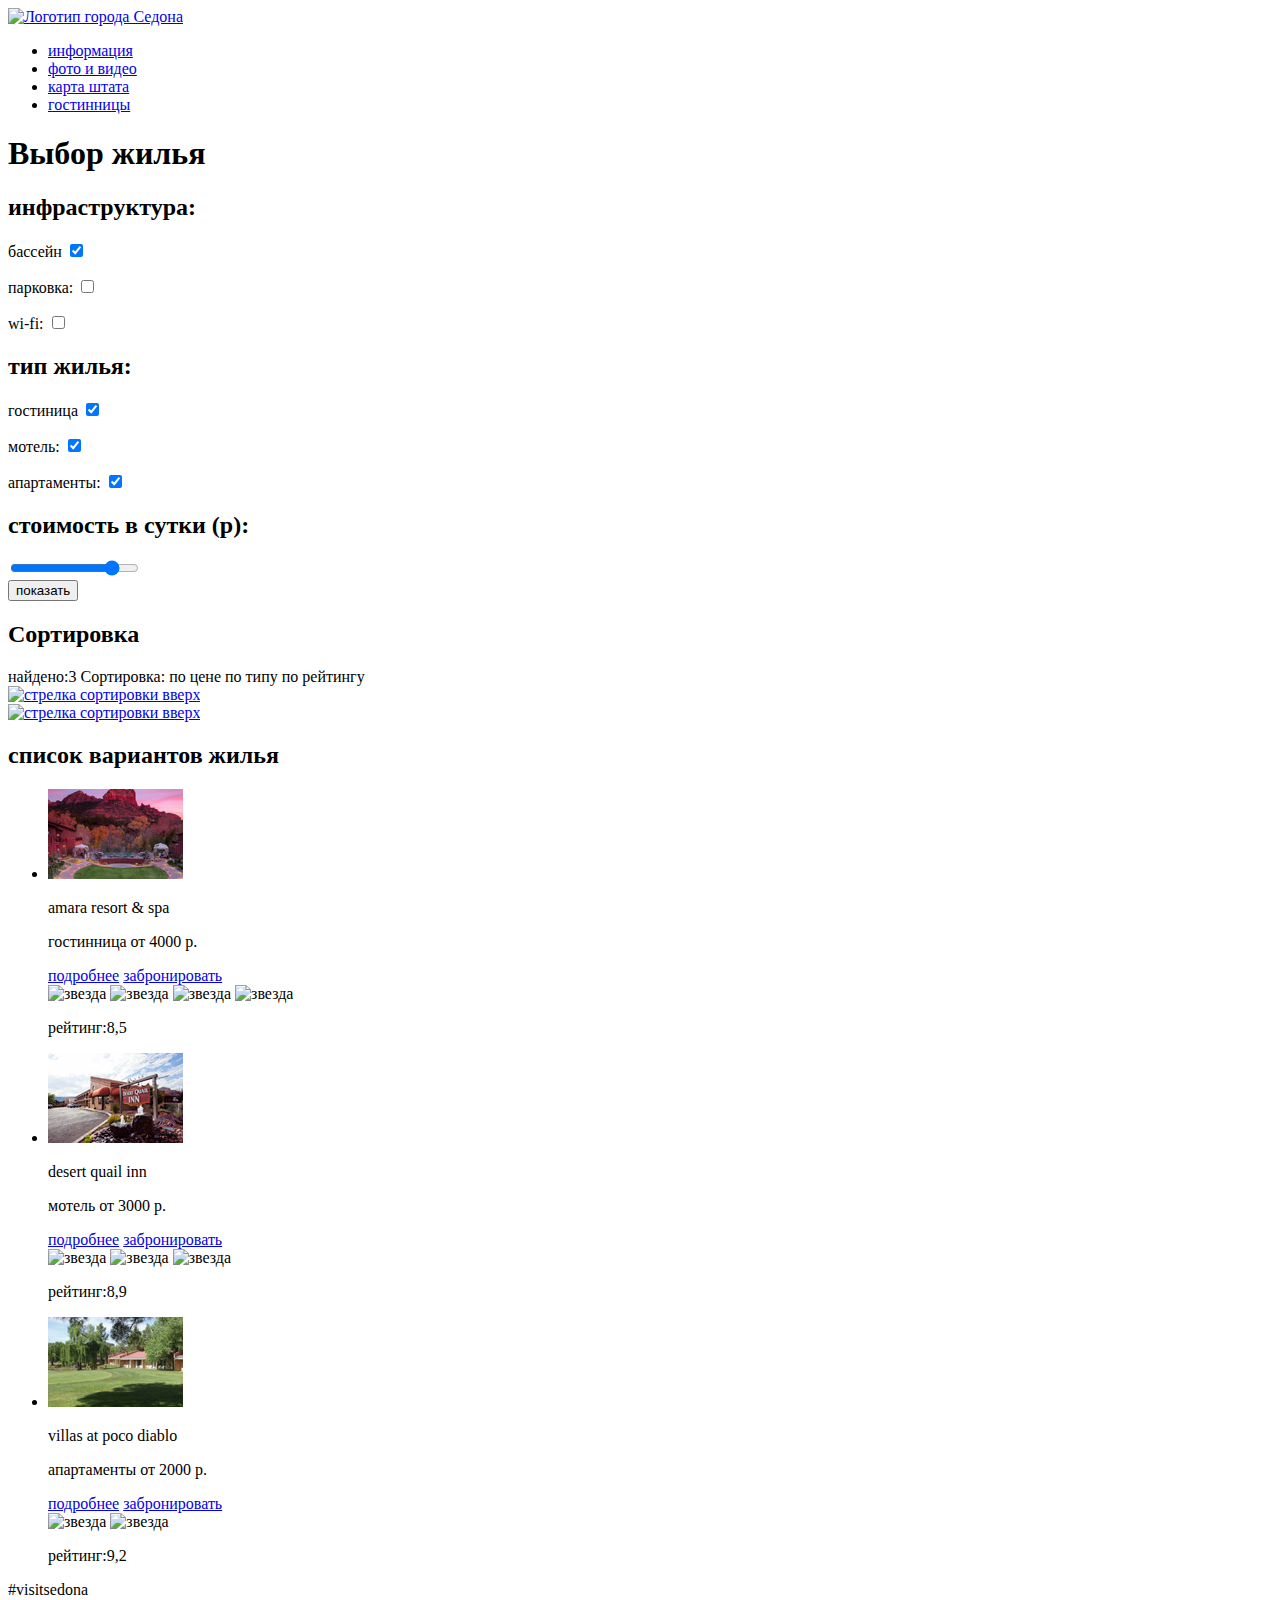
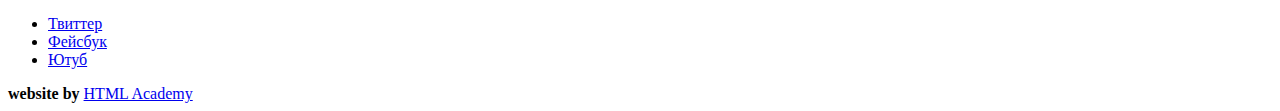
==== catalog.html @ 20f7f8da "Добавляет класс visyally-hidden к чекбоксам второй страницы чтобы их правильно стилизовать потом чер" ====
<!DOCTYPE html>
<html lang="ru">

<head>
	<meta charset="utf-8">
	<title>HTML Academy: Седона</title>
</head>

<body>

	<header class="main-header">
		<nav class="main-navigation">
			<a class="main-header-logo" href="#">
				<img src="#" alt="Логотип города Седона">
			</a>
			<ul class="site-navigation">
				<li class="site-navigation-item"><a href="info.html">информация</a></li>
				<li class="site-navigation-item"><a href="foto.html">фото и видео</a></li>
				<li class="site-navigation-item"><a href="map.html">карта штата</a></li>
				<li class="site-navigation-item"><a href="hotels.html">гостинницы</a></li>
			</ul>
		</nav>
	</header>

	<main class="container">
		<h1 class="visually-hidden">Выбор жилья</h1>
		<section class="filters">
			<form action="https://echo.htmlacademy.ru" method="post">
		<div class="half-width">
		<h2>инфраструктура:</h2>
        <p>
        <label>бассейн
            <input type="checkbox" name="pool" class="visually-hidden" checked>
        </label>
        </p>
        <p>
        <label>парковка:
            <input type="checkbox" name="parking" class="visually-hidden">
        </label>
        </p>
        <p>
        <label>wi-fi:
            <input type="checkbox" name="wi-fi" class="visually-hidden">
        </label>
        </p>
        <h2>тип жилья:</h2>
        <p>
        <label>гостиница
            <input type="checkbox" name="hotel" class="visually-hidden" checked>
        </label>
        </p>
        <p>
        <label>мотель:
            <input type="checkbox" name="motel" class="visually-hidden" checked>
        </label>
        </p>
        <p>
        <label>апартаменты:
            <input type="checkbox" name="apartments" class="visually-hidden" checked>
        </label>
        </p>
        </div>
      
        <h2>стоимость в сутки (р):</h2>
        <input type="range" name="prisescan" min="0" max="3000" step="1" value="2500">      
        <div class="buttons">
            <input type="submit" value="показать">
        </div>
        </form>
		</section>

		<section class="sort">
			<h2 class="visually-hidden">Сортировка</h2>
			<span class="sort-find">найдено:3</span>
			<span class="sort-selection">Сортировка:</span>
			<span class="sort-price">по цене</span>
			<span class="sort-tipe">по типу</span>
			<span class="sort-tipe">по рейтингу</span>
			<div class="sort-up">
				<a class="sort-up" href="#">
				<img src="iconupdir.svg" width="11" height="10" alt="стрелка сортировки вверх">
				</a>
			</div>
			<div class="sort-down">
				<a class="sort-down" href="#">
				<img src="icondowndir.svg" width="11" height="10" alt="стрелка сортировки вверх">
				</a>
			</div>
		</section>
		
		<section class="catalog">
			<h2 class="visually-hidden">список вариантов жилья</h2>
			<ul class="catalog-list">
				<li class="catalog-item">
					<div class="catalog-image">
						<img src="img/Amararesort.jpg" width="135" height="90" alt="amara resort and spa">
					</div>
					<div class="catalog-description">
						<p>amara resort & spa</p>
						<p>гостинница от 4000 р.</p>
					</div>
					<div class="catalog-info">
						<a class="button" href="#">подробнее</a>
						<a class="button" href="#">забронировать</a>
					</div>
					<div class="catalof-rating">
						<img src="star.svg" width="18" height="17" alt="звезда">
						<img src="star.svg" width="18" height="17" alt="звезда">
						<img src="star.svg" width="18" height="17" alt="звезда">
						<img src="star.svg" width="18" height="17" alt="звезда">	
					</div>
					<p>рейтинг:8,5</p>
				</li>
			</ul>
			<ul class="catalog-list">
				<li class="catalog-item">
					<div class="catalog-image">
						<img src="img/Desertquail.jpg" width="135" height="90" alt="desert quail inn">
					</div>
					<div class="catalog-description">
						<p>desert quail inn</p>
						<p>мотель от 3000 р.</p>
					</div>
					<div class="catalog-info">
						<a class="button" href="#">подробнее</a>
						<a class="button" href="#">забронировать</a>
					</div>
					<div class="catalof-rating">
						<img src="star.svg" width="18" height="17" alt="звезда">
						<img src="star.svg" width="18" height="17" alt="звезда">
						<img src="star.svg" width="18" height="17" alt="звезда">	
					</div>
					<p>рейтинг:8,9</p>
				</li>
			</ul>
			<ul class="catalog-list">
				<li class="catalog-item">
					<div class="catalog-image">
						<img src="img/Villasatpoco.jpg" width="135" height="90" alt="villas at poco diablo">
					</div>
					<div class="catalog-description">
						<p>villas at poco diablo</p>
						<p>апартаменты от 2000 р.</p>
					</div>
					<div class="catalog-info">
						<a class="button" href="#">подробнее</a>
						<a class="button" href="#">забронировать</a>
					</div>
					<div class="catalof-rating">
						<img src="star.svg" width="18" height="17" alt="звезда">
						<img src="star.svg" width="18" height="17" alt="звезда">
					</div>
					<p>рейтинг:9,2</p>
				</li>
			</ul>
		</section>
	</main>
	
	<footer class="main-footer">
		<div class="footer-hashtag">#visitsedona</div>
		<div class=footer-social>
			<ul>
				<li><a href="#">Твиттер</a></li>
				<li><a href="#">Фейсбук</a></li>
				<li><a href="#">Ютуб</a></li>
			</ul>
		</div>
		<div class="footer-copyright">
			<b>website by</b> <a class="button" href="https://htmlacademy.ru"> HTML Academy</a>
		</div>
	</footer>
</body>

</html>
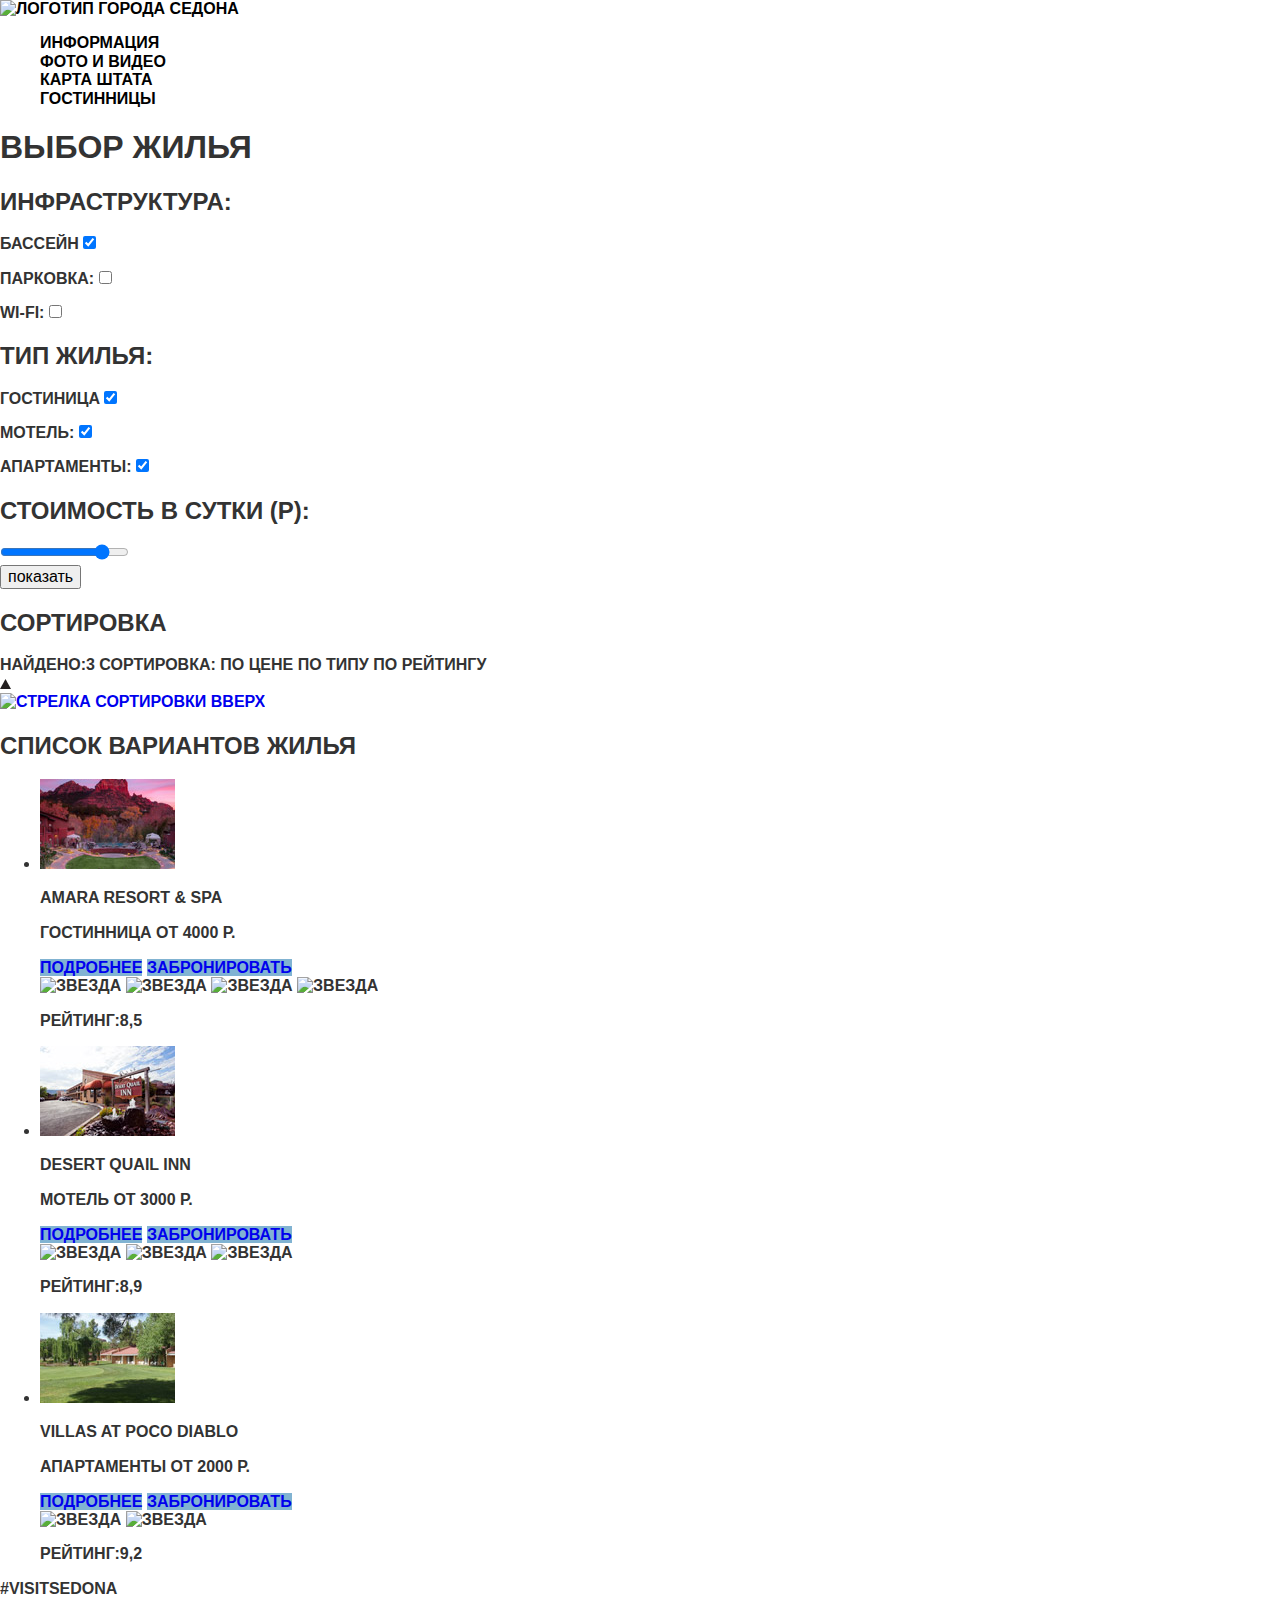
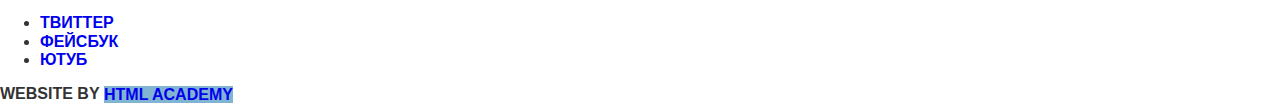
==== commit 422254af: "Добавляет логотип на главную страницу, добавляет ссылки на html в каталоге" ====
--- a/catalog.html
+++ b/catalog.html
@@ -4,6 +4,8 @@
 <head>
 	<meta charset="utf-8">
 	<title>HTML Academy: Седона</title>
+	<link rel="stylesheet" type="text/css" href="css/normalize.css">
+    <link rel="stylesheet" type="text/css" href="css/sedona.css">
 </head>
 
 <body>
@@ -78,12 +80,12 @@
 			<span class="sort-tipe">по рейтингу</span>
 			<div class="sort-up">
 				<a class="sort-up" href="#">
-				<img src="iconupdir.svg" width="11" height="10" alt="стрелка сортировки вверх">
+				<img src="img/icon-up-dir.svg" width="11" height="10" alt="стрелка сортировки вверх">
 				</a>
 			</div>
 			<div class="sort-down">
 				<a class="sort-down" href="#">
-				<img src="icondowndir.svg" width="11" height="10" alt="стрелка сортировки вверх">
+				<img src="img/icondowndir.svg" width="11" height="10" alt="стрелка сортировки вверх">
 				</a>
 			</div>
 		</section>
--- a/css/sedona.css
+++ b/css/sedona.css
@@ -0,0 +1,117 @@
+body {
+  margin: 0;
+  padding: 0;
+
+  font-family: "PT Sans", Arial, sans-serif;
+  font-size: 14 px;
+  line-height: 26 px;
+  font-weight: 700;
+  color: #333333;
+  text-transform: uppercase;
+
+  background-color: #ffffff;
+}
+
+a {
+  text-decoration: none;
+}
+
+.main-navigation {
+  color: #000000;
+}
+
+.main-navigation,
+.site-navigation {
+  list-style: none;
+}
+
+.main-navigation a,
+.site-navigation a {
+  color: #000000;
+}
+
+.main-title {
+  font-size: 21 px;
+  line-height: 26 px;
+  text-align: center;
+}
+.main-title p {
+	text-align: center;
+}
+
+.characteristic h2,
+.landmarks h2 {
+  font-size: 21 px;
+  line-height: 21 px;
+  text-align: center;
+}
+
+.characteristic p,
+.landmarks p {
+  font-size: 14 px;
+  line-height: 21 px;
+  text-align: center;
+  color: #ffffff;
+  background-color: #81b3d2;
+}
+
+.infrastructure-item h3,
+.peculiarity h3 {
+  font-size: 21 px;
+  line-height: 21 px;
+  text-align: center;
+  color: #000000;
+}
+
+.infrastructure-item p,
+.peculiarity p {
+  text-align: center;
+}
+
+.peculiarity {
+  background-color: eeeeee;
+}
+
+.booking h2 {
+  font-size: 30 px;
+  line-height: 36 px;
+  text-align: center;
+}
+
+.booking-info {
+  font-size: 14 px;
+  line-height: 24 px;
+  text-align: center;
+}
+
+.booking h3 {
+  font-size: 21 px;
+  line-height: 26 px;
+  text-align: center;
+  background-color: #766357;
+}
+
+.index-form p {
+  font-size: 14 px;
+  line-height: 26 px;
+}
+
+.button {
+	font:inherit;
+	text-align: center;
+	vertical-align: middle;
+	text-transform: uppercase;
+	
+	border: none;
+	background-color: #81b3d2;
+
+}
+
+.button:hover,
+.button:focus {
+	background-color: 669ec1;
+}
+
+.button:active {
+	background-color: 5596be;
+}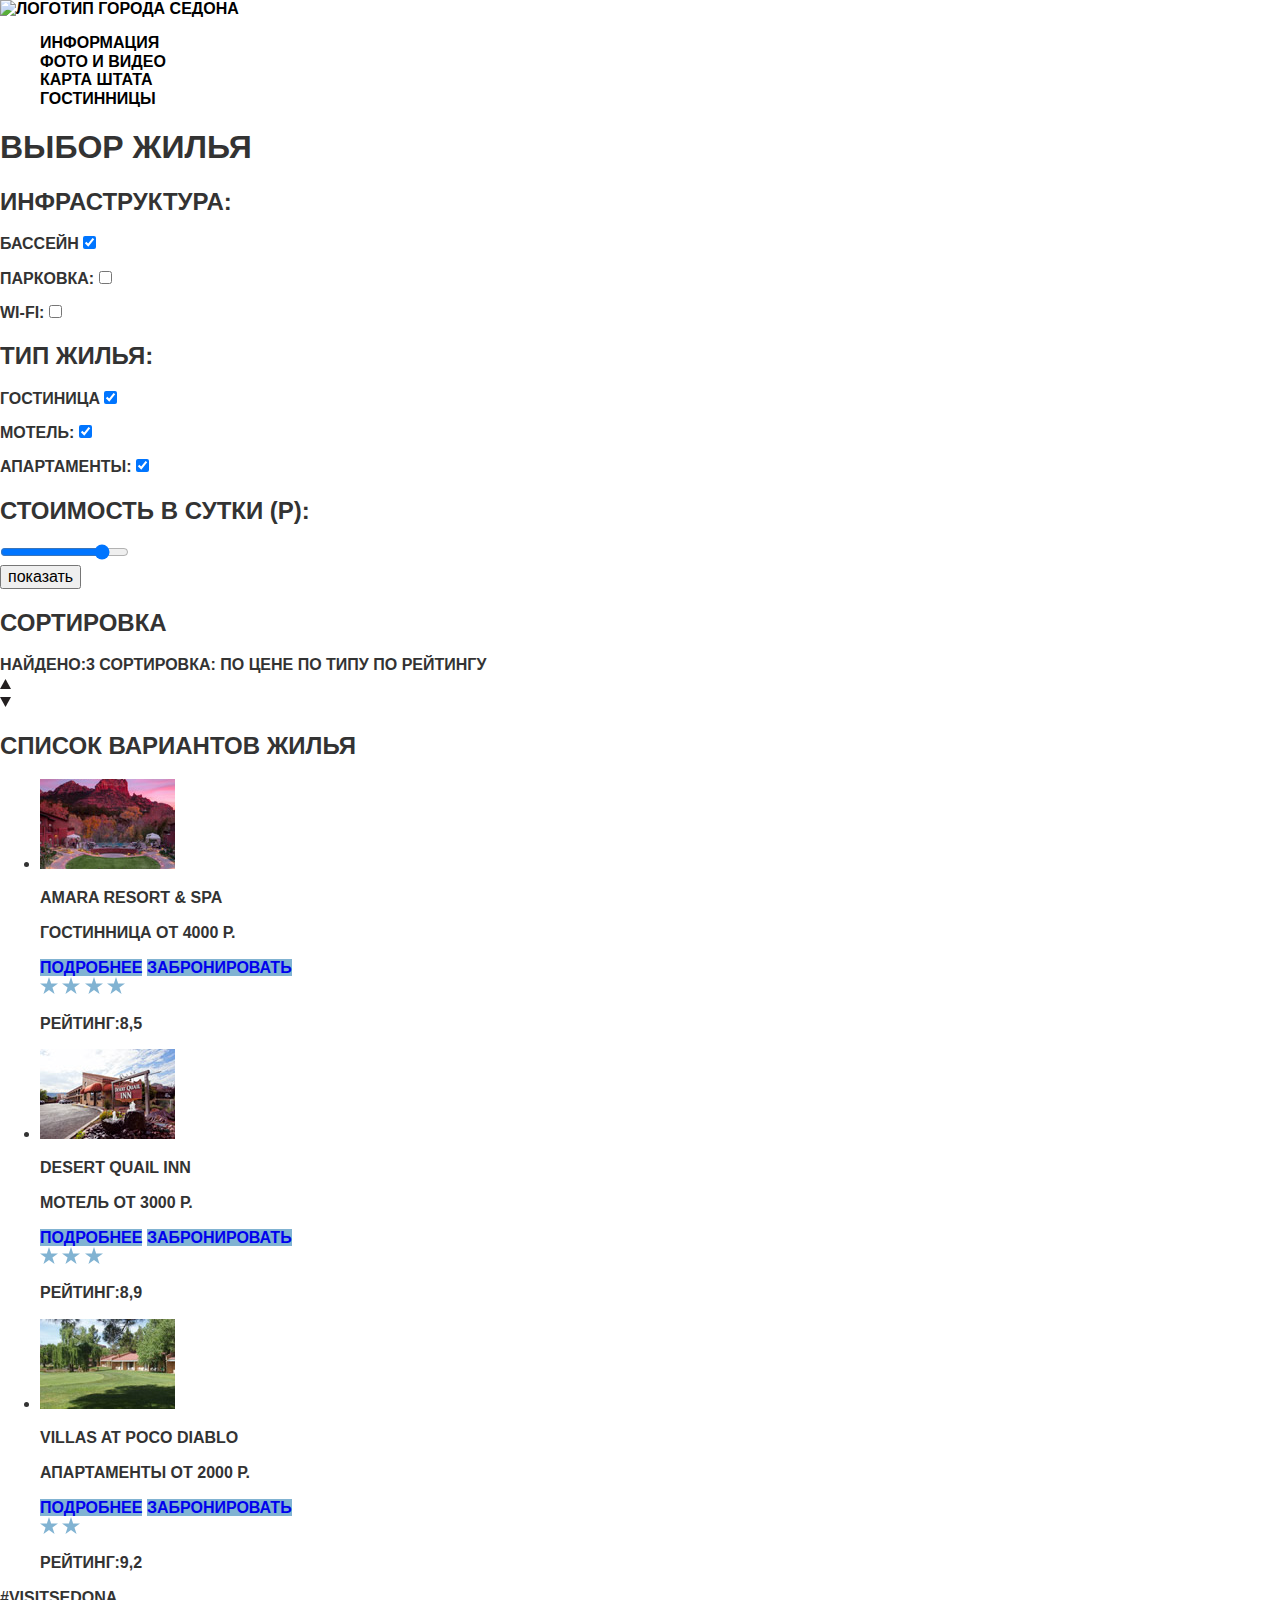
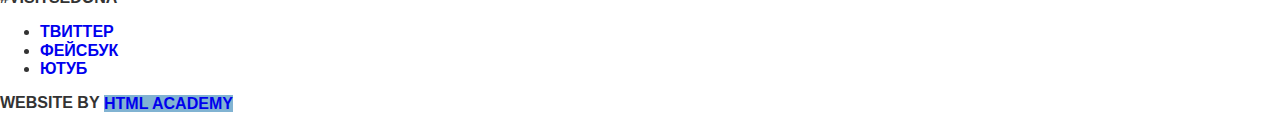
==== commit 61bafabf: "Переименовывает названия изображений" ====
--- a/catalog.html
+++ b/catalog.html
@@ -12,7 +12,7 @@
 
 	<header class="main-header">
 		<nav class="main-navigation">
-			<a class="main-header-logo" href="#">
+			<a class="main-header-logo" href="index.html">
 				<img src="#" alt="Логотип города Седона">
 			</a>
 			<ul class="site-navigation">
@@ -85,7 +85,7 @@
 			</div>
 			<div class="sort-down">
 				<a class="sort-down" href="#">
-				<img src="img/icondowndir.svg" width="11" height="10" alt="стрелка сортировки вверх">
+				<img src="img/icon-down-dir.svg" width="11" height="10" alt="стрелка сортировки вверх">
 				</a>
 			</div>
 		</section>
@@ -95,7 +95,7 @@
 			<ul class="catalog-list">
 				<li class="catalog-item">
 					<div class="catalog-image">
-						<img src="img/Amararesort.jpg" width="135" height="90" alt="amara resort and spa">
+						<img src="img/Amara-resort.jpg" width="135" height="90" alt="amara resort and spa">
 					</div>
 					<div class="catalog-description">
 						<p>amara resort & spa</p>
@@ -106,10 +106,10 @@
 						<a class="button" href="#">забронировать</a>
 					</div>
 					<div class="catalof-rating">
-						<img src="star.svg" width="18" height="17" alt="звезда">
-						<img src="star.svg" width="18" height="17" alt="звезда">
-						<img src="star.svg" width="18" height="17" alt="звезда">
-						<img src="star.svg" width="18" height="17" alt="звезда">	
+						<img src="img/star.svg" width="18" height="17" alt="звезда">
+						<img src="img/star.svg" width="18" height="17" alt="звезда">
+						<img src="img/star.svg" width="18" height="17" alt="звезда">
+						<img src="img/star.svg" width="18" height="17" alt="звезда">	
 					</div>
 					<p>рейтинг:8,5</p>
 				</li>
@@ -117,7 +117,7 @@
 			<ul class="catalog-list">
 				<li class="catalog-item">
 					<div class="catalog-image">
-						<img src="img/Desertquail.jpg" width="135" height="90" alt="desert quail inn">
+						<img src="img/Desert-quail.jpg" width="135" height="90" alt="desert quail inn">
 					</div>
 					<div class="catalog-description">
 						<p>desert quail inn</p>
@@ -128,9 +128,9 @@
 						<a class="button" href="#">забронировать</a>
 					</div>
 					<div class="catalof-rating">
-						<img src="star.svg" width="18" height="17" alt="звезда">
-						<img src="star.svg" width="18" height="17" alt="звезда">
-						<img src="star.svg" width="18" height="17" alt="звезда">	
+						<img src="img/star.svg" width="18" height="17" alt="звезда">
+						<img src="img/star.svg" width="18" height="17" alt="звезда">
+						<img src="img/star.svg" width="18" height="17" alt="звезда">	
 					</div>
 					<p>рейтинг:8,9</p>
 				</li>
@@ -138,7 +138,7 @@
 			<ul class="catalog-list">
 				<li class="catalog-item">
 					<div class="catalog-image">
-						<img src="img/Villasatpoco.jpg" width="135" height="90" alt="villas at poco diablo">
+						<img src="img/Villas-at-poco.jpg" width="135" height="90" alt="villas at poco diablo">
 					</div>
 					<div class="catalog-description">
 						<p>villas at poco diablo</p>
@@ -149,8 +149,8 @@
 						<a class="button" href="#">забронировать</a>
 					</div>
 					<div class="catalof-rating">
-						<img src="star.svg" width="18" height="17" alt="звезда">
-						<img src="star.svg" width="18" height="17" alt="звезда">
+						<img src="img/star.svg" width="18" height="17" alt="звезда">
+						<img src="img/star.svg" width="18" height="17" alt="звезда">
 					</div>
 					<p>рейтинг:9,2</p>
 				</li>
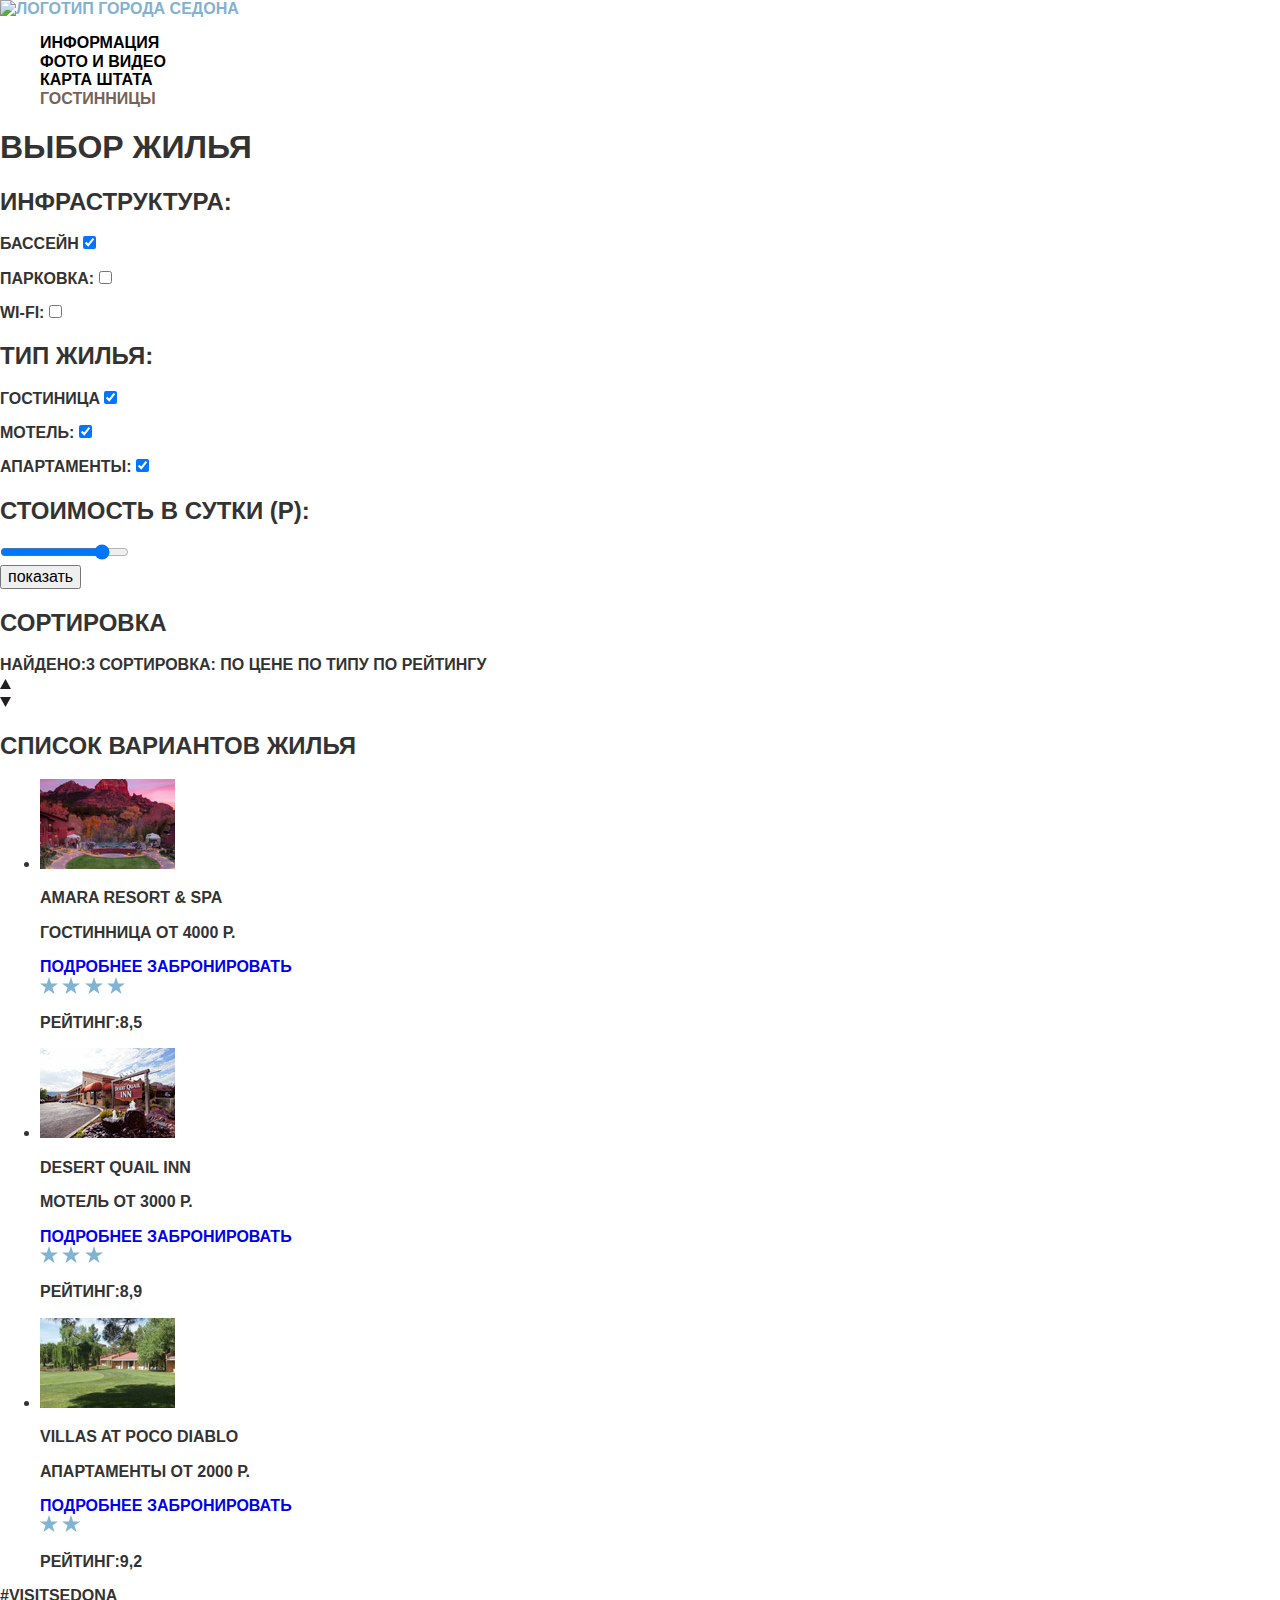
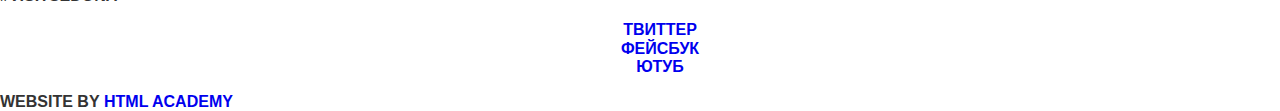
==== commit a8f1c461: "Изменяет стиль футера (будет дорабатываться), добавляет отдельный цвет шрифта для "гостиницы" в ката" ====
--- a/catalog.html
+++ b/catalog.html
@@ -19,7 +19,7 @@
 				<li class="site-navigation-item"><a href="info.html">информация</a></li>
 				<li class="site-navigation-item"><a href="foto.html">фото и видео</a></li>
 				<li class="site-navigation-item"><a href="map.html">карта штата</a></li>
-				<li class="site-navigation-item"><a href="hotels.html">гостинницы</a></li>
+				<li class="site-navigation-item"><a href="hotels.html"><span class="inner-page">гостинницы</span></a></li>
 			</ul>
 		</nav>
 	</header>
--- a/css/sedona.css
+++ b/css/sedona.css
@@ -30,6 +30,17 @@
   color: #000000;
 }
 
+.main-navigation a:hover,
+.site-navigation a:hover {
+  color: #83b1d2;
+
+}
+
+.main-navigation a:active,
+.site-navigation a:active {
+  color: #b3b3b3;
+}
+
 .main-title {
   font-size: 21 px;
   line-height: 26 px;
@@ -38,12 +49,21 @@
 .main-title p {
 	text-align: center;
 }
+.inner-page {
+  color: #766357;
+}
 
 .characteristic h2,
 .landmarks h2 {
   font-size: 21 px;
   line-height: 21 px;
   text-align: center;
+}
+
+.characteristic,
+.landmarks {
+  color: #ffffff;
+  background-color: #81b3d2;
 }
 
 .characteristic p,
@@ -84,34 +104,75 @@
   text-align: center;
 }
 
-.booking h3 {
-  font-size: 21 px;
-  line-height: 26 px;
-  text-align: center;
-  background-color: #766357;
-}
-
 .index-form p {
   font-size: 14 px;
   line-height: 26 px;
 }
 
-.button {
-	font:inherit;
+.button input {
+	font: inherit;
+
+  font-size: 21 px;
+  line-height: 26 px;
+
 	text-align: center;
 	vertical-align: middle;
 	text-transform: uppercase;
 	
 	border: none;
-	background-color: #81b3d2;
+	/*background-color: #766357;*/
+}
+
+.button-search input {
+  background-color: #81b3d2;
+}
+
+.button input:hover,
+.button input:focus {
+	background-color: #669ec1;
+}
+
+.button input:active {
+	background-color: #5596be;
+}
+
+.index-form input {
+  font: inherit;
+
+  background-color: #f2f2f2;
+  border: none;
+}
+
+.index-form input:focus {
+  background-color:#ffffff;
 
 }
 
-.button:hover,
-.button:focus {
-	background-color: 669ec1;
+.index-form input:active {
+  background-color: #ebebeb;
+
 }
 
-.button:active {
-	background-color: 5596be;
+.main-footer {
+  background-color:  background-color: rgba(225, 225, 225, 0.7);
+}
+
+.footer-social {
+  text-align: center;
+}
+
+.footer-social ul {
+  list-style: none;
+}
+
+.footer-copyright .botton {
+  color: #231f20;
+}
+
+.footer-copyright .botton:hover {
+  color:#7eb3d3; 
+}
+
+.footer-copyright .botton:active  {
+  color: #bcbabb;
 }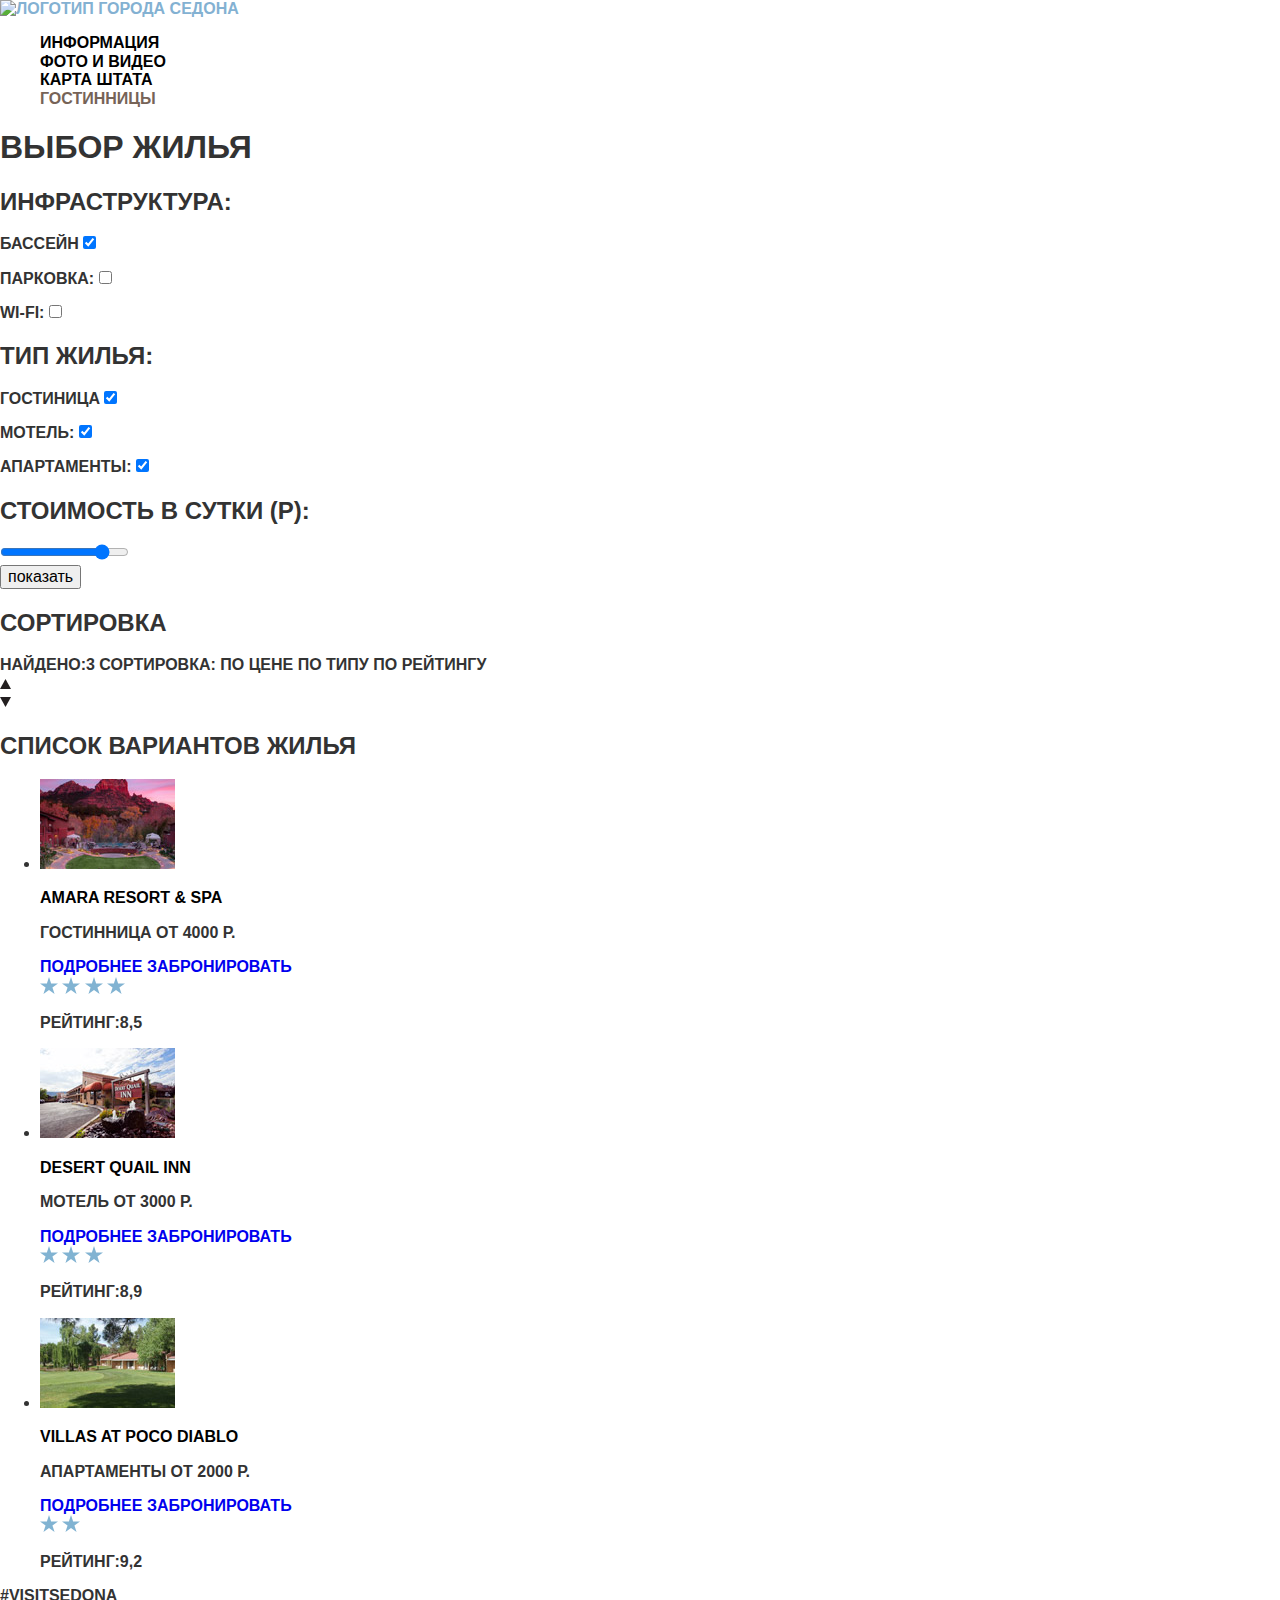
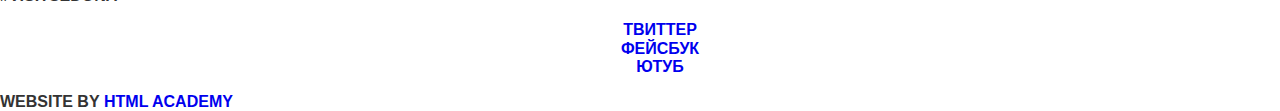
==== commit 08c80b05: "Добавляет стилизацию надписей гостиниц" ====
--- a/catalog.html
+++ b/catalog.html
@@ -98,7 +98,8 @@
 						<img src="img/Amara-resort.jpg" width="135" height="90" alt="amara resort and spa">
 					</div>
 					<div class="catalog-description">
-						<p>amara resort & spa</p>
+						<p><a href="#">amara resort & spa</a>
+						</p>
 						<p>гостинница от 4000 р.</p>
 					</div>
 					<div class="catalog-info">
@@ -120,7 +121,7 @@
 						<img src="img/Desert-quail.jpg" width="135" height="90" alt="desert quail inn">
 					</div>
 					<div class="catalog-description">
-						<p>desert quail inn</p>
+						<p><a href="#">desert quail inn</a></p>
 						<p>мотель от 3000 р.</p>
 					</div>
 					<div class="catalog-info">
@@ -141,7 +142,7 @@
 						<img src="img/Villas-at-poco.jpg" width="135" height="90" alt="villas at poco diablo">
 					</div>
 					<div class="catalog-description">
-						<p>villas at poco diablo</p>
+						<p><a href="#">villas at poco diablo</a></p>
 						<p>апартаменты от 2000 р.</p>
 					</div>
 					<div class="catalog-info">
--- a/css/sedona.css
+++ b/css/sedona.css
@@ -26,18 +26,21 @@
 }
 
 .main-navigation a,
-.site-navigation a {
+.site-navigation a,
+.catalog-description a {
   color: #000000;
 }
 
 .main-navigation a:hover,
-.site-navigation a:hover {
+.site-navigation a:hover,
+.catalog-description a:hover {
   color: #83b1d2;
 
 }
 
 .main-navigation a:active,
-.site-navigation a:active {
+.site-navigation a:active,
+.catalog-description a:active {
   color: #b3b3b3;
 }
 
@@ -120,11 +123,7 @@
 	text-transform: uppercase;
 	
 	border: none;
-	/*background-color: #766357;*/
-}
 
-.button-search input {
-  background-color: #81b3d2;
 }
 
 .button input:hover,
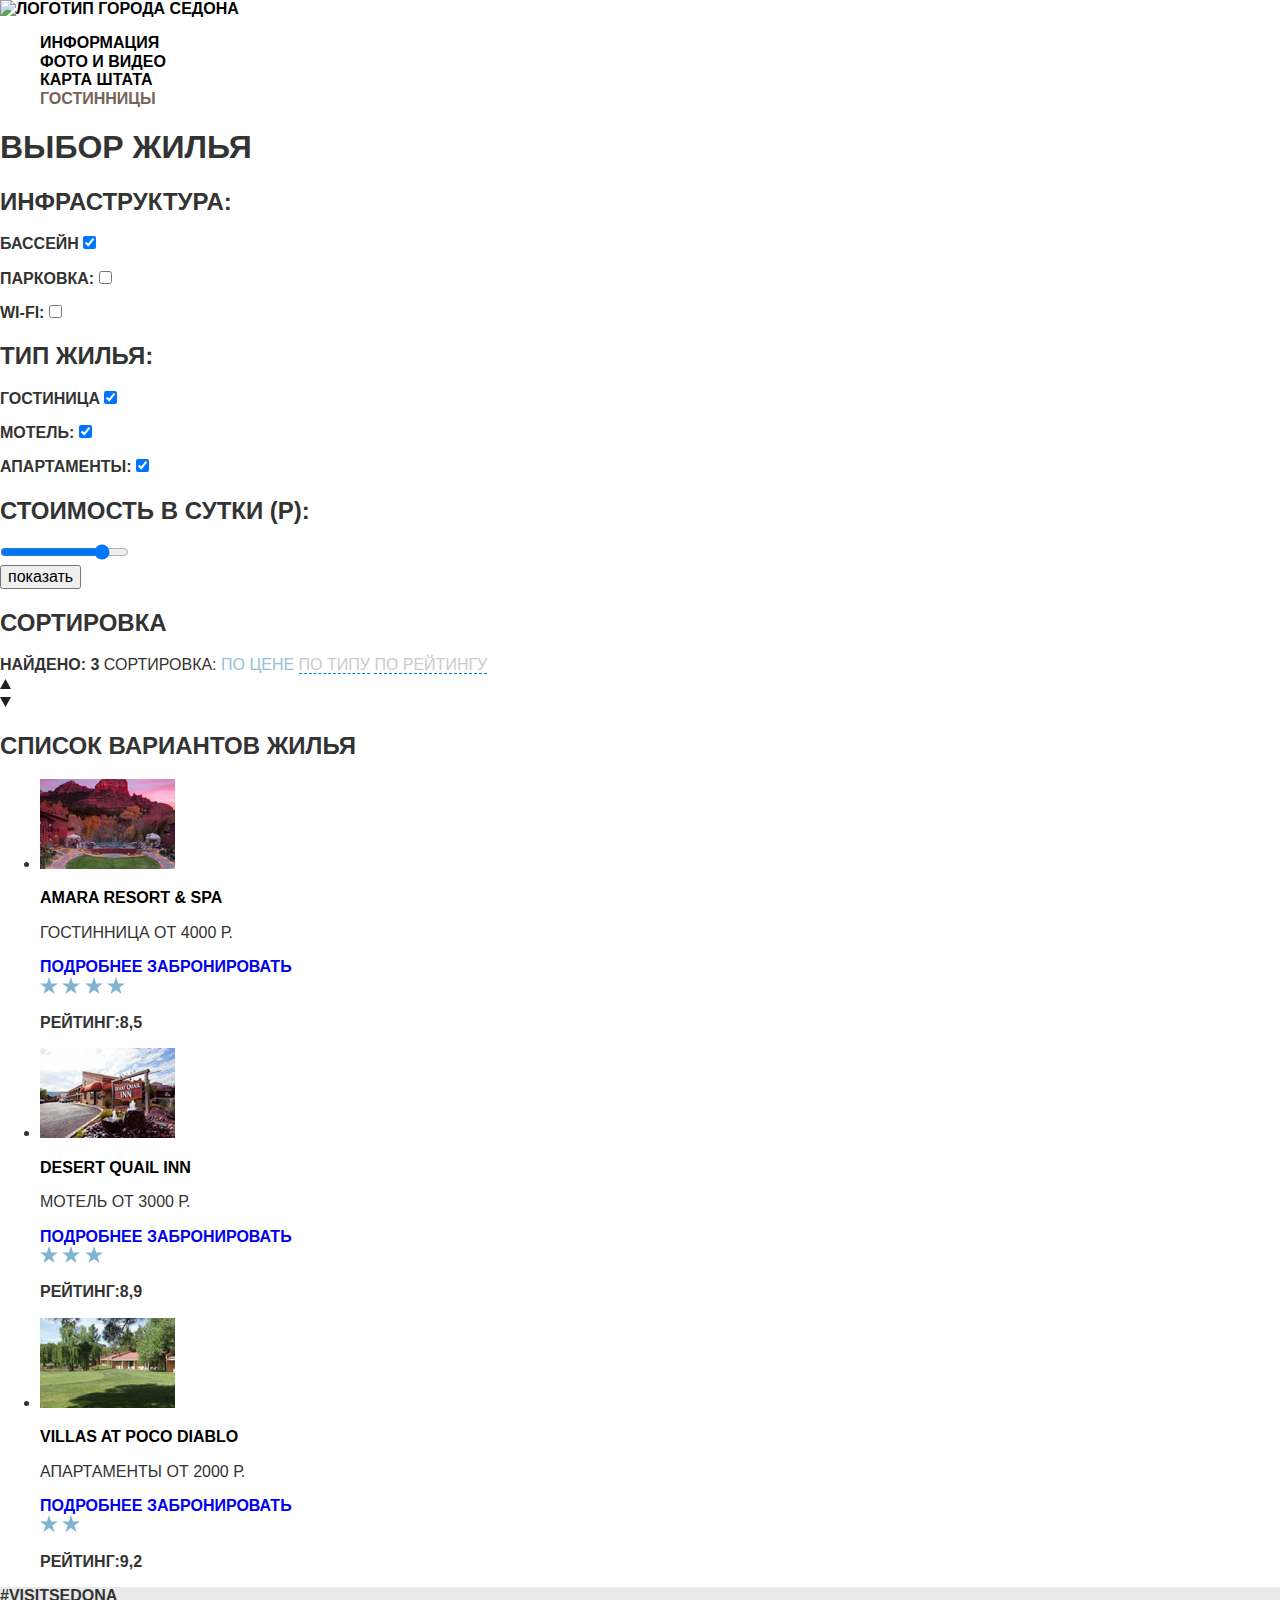
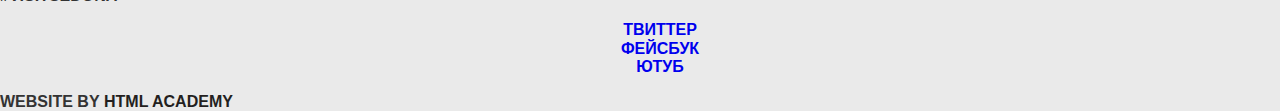
==== commit e796ca49: "В индексе изменяет значения типов кнопок (в одном случае submit, в другом button), в каталоге стилиз" ====
--- a/catalog.html
+++ b/catalog.html
@@ -73,7 +73,7 @@
 
 		<section class="sort">
 			<h2 class="visually-hidden">Сортировка</h2>
-			<span class="sort-find">найдено:3</span>
+			<span class="sort-find">найдено: 3</span>
 			<span class="sort-selection">Сортировка:</span>
 			<span class="sort-price">по цене</span>
 			<span class="sort-tipe">по типу</span>
--- a/css/sedona.css
+++ b/css/sedona.css
@@ -31,27 +31,30 @@
   color: #000000;
 }
 
-.main-navigation a:hover,
 .site-navigation a:hover,
-.catalog-description a:hover {
+.catalog-description a:hover,
+.footer-copyright a:hover {
   color: #83b1d2;
-
-}
-
-.main-navigation a:active,
+}
+
 .site-navigation a:active,
-.catalog-description a:active {
+.catalog-description a:active,
+.footer-copyright a:active {
   color: #b3b3b3;
 }
 
-.main-title {
-  font-size: 21 px;
-  line-height: 26 px;
-  text-align: center;
-}
+.main-title,
+.sort-find,
+.catalog-description a {
+  font-size: 21 px;
+  line-height: 26 px;
+  text-align: center;
+}
+
 .main-title p {
 	text-align: center;
 }
+
 .inner-page {
   color: #766357;
 }
@@ -123,12 +126,13 @@
 	text-transform: uppercase;
 	
 	border: none;
-
-}
-
-.button input:hover,
-.button input:focus {
-	background-color: #669ec1;
+}
+
+.button input[type="submit"]:hover {
+  background-color: #669ec1;
+}
+.button input[type="button"]:hover {
+  background-color: #604e44;
 }
 
 .button input:active {
@@ -153,7 +157,7 @@
 }
 
 .main-footer {
-  background-color:  background-color: rgba(225, 225, 225, 0.7);
+  background-color: rgba(225, 225, 225, 0.7);
 }
 
 .footer-social {
@@ -164,7 +168,7 @@
   list-style: none;
 }
 
-.footer-copyright .botton {
+.footer-copyright a {
   color: #231f20;
 }
 
@@ -174,4 +178,40 @@
 
 .footer-copyright .botton:active  {
   color: #bcbabb;
+}
+
+.sort-selection,
+.sort-price,
+.sort-tipe {
+  font-size: 12 px;
+  line-height: 18 px;
+  font-weight: 400;
+  color: #333333;
+  text-transform: uppercase;
+
+  background-color: #ffffff;
+}
+
+.catalog-description p {
+  font-size: 14 px;
+  line-height: 21 px;
+  font-weight: 400;
+  color: #333333;
+  text-transform: uppercase;
+
+  background-color: #ffffff;
+}
+
+.catalog-description a {
+  font-weight: 700;
+}
+
+.sort-tipe {
+  color: #cacaca;
+
+  border-bottom: 1px dashed #0088CC;
+}
+
+.sort-price {
+  color: #95bed8;
 }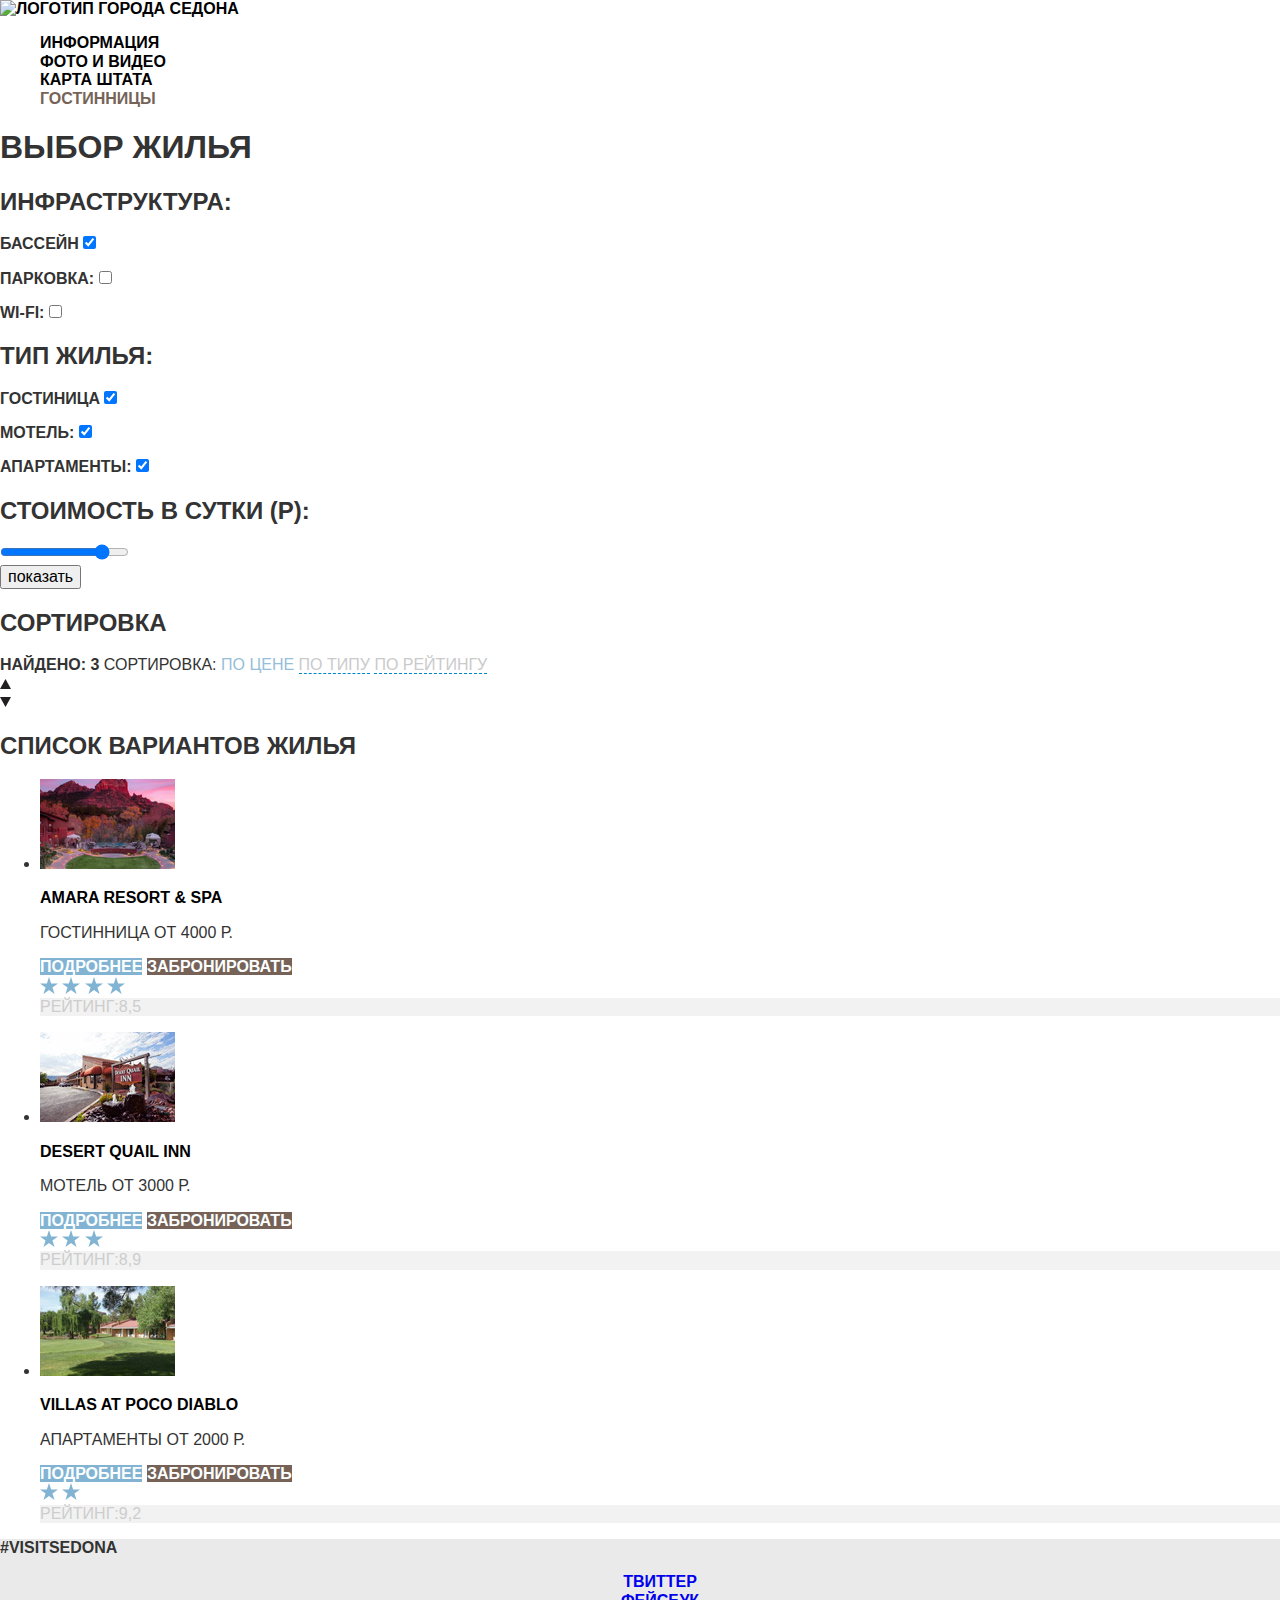
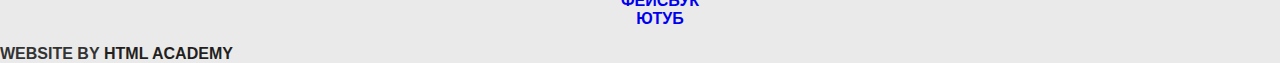
==== commit cf968c97: "Стилизует ссылки в каталоге (подробнее и забронировать), а также стилизует рейтинг" ====
--- a/catalog.html
+++ b/catalog.html
@@ -104,15 +104,15 @@
 					</div>
 					<div class="catalog-info">
 						<a class="button" href="#">подробнее</a>
-						<a class="button" href="#">забронировать</a>
+						<a class="button" href="#"><span class="catalog-booking">забронировать</span></a>
 					</div>
-					<div class="catalof-rating">
+					<div class="catalog-stars">
 						<img src="img/star.svg" width="18" height="17" alt="звезда">
 						<img src="img/star.svg" width="18" height="17" alt="звезда">
 						<img src="img/star.svg" width="18" height="17" alt="звезда">
 						<img src="img/star.svg" width="18" height="17" alt="звезда">	
 					</div>
-					<p>рейтинг:8,5</p>
+					<div class="catalog-rating">рейтинг:8,5</div>
 				</li>
 			</ul>
 			<ul class="catalog-list">
@@ -126,14 +126,14 @@
 					</div>
 					<div class="catalog-info">
 						<a class="button" href="#">подробнее</a>
-						<a class="button" href="#">забронировать</a>
+						<a class="button" href="#"><span class="catalog-booking">забронировать</span></a>
 					</div>
-					<div class="catalof-rating">
+					<div class="catalog-stars">
 						<img src="img/star.svg" width="18" height="17" alt="звезда">
 						<img src="img/star.svg" width="18" height="17" alt="звезда">
 						<img src="img/star.svg" width="18" height="17" alt="звезда">	
 					</div>
-					<p>рейтинг:8,9</p>
+					<div class="catalog-rating">рейтинг:8,9</div>
 				</li>
 			</ul>
 			<ul class="catalog-list">
@@ -147,13 +147,13 @@
 					</div>
 					<div class="catalog-info">
 						<a class="button" href="#">подробнее</a>
-						<a class="button" href="#">забронировать</a>
+						<a class="button" href="#"><span class="catalog-booking">забронировать</span></a>
 					</div>
-					<div class="catalof-rating">
+					<div class="catalog-stars">
 						<img src="img/star.svg" width="18" height="17" alt="звезда">
 						<img src="img/star.svg" width="18" height="17" alt="звезда">
 					</div>
-					<p>рейтинг:9,2</p>
+					<div class="catalog-rating">рейтинг:9,2</div>
 				</li>
 			</ul>
 		</section>
--- a/css/sedona.css
+++ b/css/sedona.css
@@ -128,15 +128,40 @@
 	border: none;
 }
 
+.button input[type="submit"] {
+  color: #ffffff;
+  
+  background-color: #82b3d3;
+}
+
 .button input[type="submit"]:hover {
+  color: #ffffff;
+  
   background-color: #669ec1;
 }
+
+.button input[type="submit"]:active {
+  color: #88b6d0;
+  
+  background-color: #5596be;
+}
+
 .button input[type="button"]:hover {
+  color: #ffffff;
+  
   background-color: #604e44;
 }
 
-.button input:active {
-	background-color: #5596be;
+.button input[type="button"]:active {
+  color: #857870;
+  
+  background-color: #503e34;
+}
+
+.button input[type="button"] {
+  color: #ffffff;
+  
+  background-color: #766257;
 }
 
 .index-form input {
@@ -214,4 +239,44 @@
 
 .sort-price {
   color: #95bed8;
-}+}
+
+.catalog-info a {
+  font-size: 14 px;
+  line-height: 21 px;
+  color: #fcffff;
+
+  background-color: #82b3d3;
+}
+
+.catalog-info a:hover {
+  background-color: #669ec1;
+}
+
+.catalog-info a:active {
+  color: #89b5d0;
+  
+  background-color: #5596be:;
+}
+
+.catalog-booking {
+  background-color: #766257;
+}
+
+.catalog-booking:hover {
+   background-color: #604e44;
+}
+
+.catalog-booking:active {
+  color: #877871;
+
+  background-color: #503e34;
+}
+
+.catalog-rating {
+  font-size: 14 px;
+  line-height: 21 px;
+  font-weight: 400;
+  color: #cdcdcd;
+  background-color: #f2f2f2;
+}
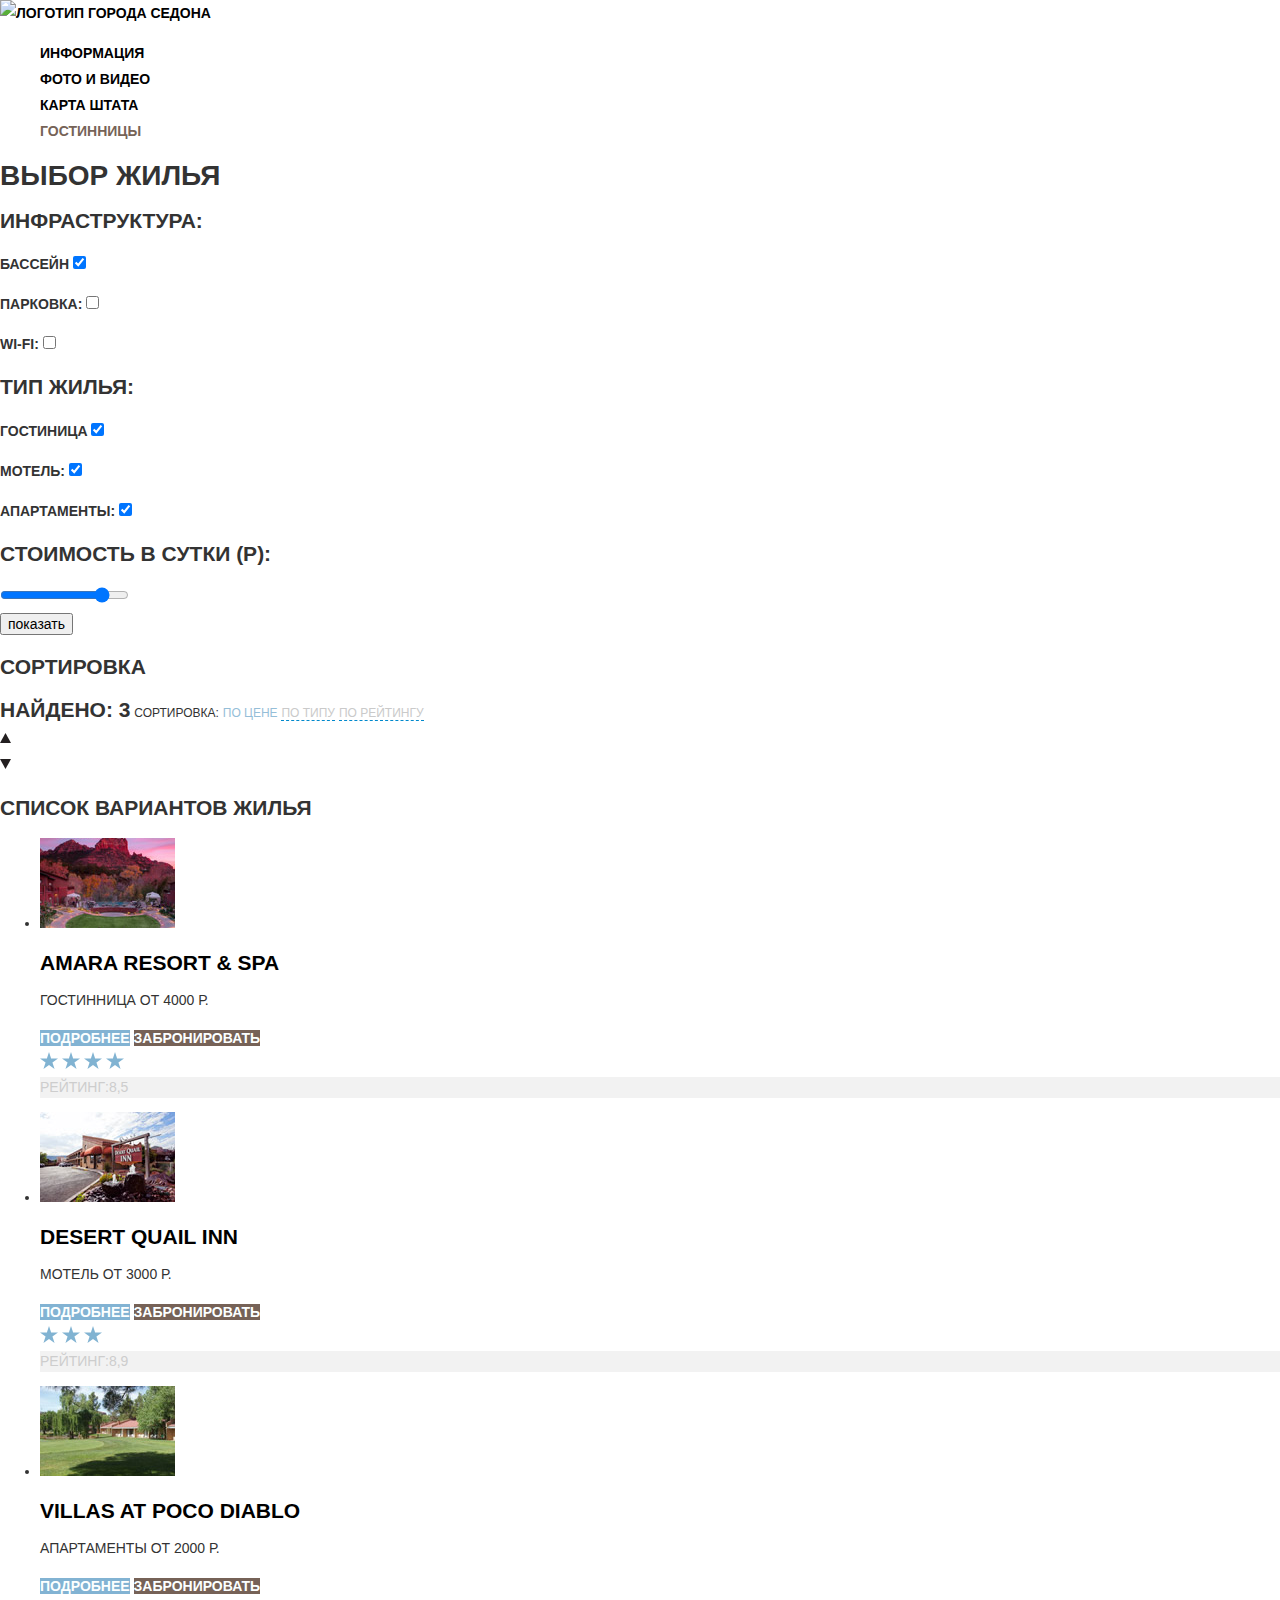
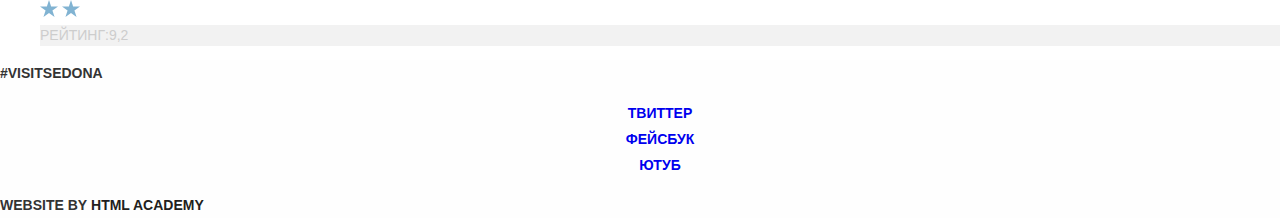
==== commit 2132893e: "В каталоге поправлен отсутп в форме, которая определеят стоимость (движок), введен ствой цвет футера" ====
--- a/catalog.html
+++ b/catalog.html
@@ -64,7 +64,7 @@
         </div>
       
         <h2>стоимость в сутки (р):</h2>
-        <input type="range" name="prisescan" min="0" max="3000" step="1" value="2500">      
+            <input type="range" name="prisescan" min="0" max="3000" step="1" value="2500">      
         <div class="buttons">
             <input type="submit" value="показать">
         </div>
@@ -159,7 +159,7 @@
 		</section>
 	</main>
 	
-	<footer class="main-footer">
+	<footer class="inner-footer">
 		<div class="footer-hashtag">#visitsedona</div>
 		<div class=footer-social>
 			<ul>
--- a/css/sedona.css
+++ b/css/sedona.css
@@ -1,14 +1,12 @@
 body {
   margin: 0;
   padding: 0;
-
   font-family: "PT Sans", Arial, sans-serif;
-  font-size: 14 px;
-  line-height: 26 px;
+  font-size: 14px;
+  line-height: 26px;
   font-weight: 700;
   color: #333333;
   text-transform: uppercase;
-
   background-color: #ffffff;
 }
 
@@ -46,8 +44,8 @@
 .main-title,
 .sort-find,
 .catalog-description a {
-  font-size: 21 px;
-  line-height: 26 px;
+  font-size: 21px;
+  line-height: 26px;
   text-align: center;
 }
 
@@ -61,8 +59,8 @@
 
 .characteristic h2,
 .landmarks h2 {
-  font-size: 21 px;
-  line-height: 21 px;
+  font-size: 21px;
+  line-height: 21px;
   text-align: center;
 }
 
@@ -74,8 +72,8 @@
 
 .characteristic p,
 .landmarks p {
-  font-size: 14 px;
-  line-height: 21 px;
+  font-size: 14px;
+  line-height: 21px;
   text-align: center;
   color: #ffffff;
   background-color: #81b3d2;
@@ -83,8 +81,8 @@
 
 .infrastructure-item h3,
 .peculiarity h3 {
-  font-size: 21 px;
-  line-height: 21 px;
+  font-size: 21px;
+  line-height: 21px;
   text-align: center;
   color: #000000;
 }
@@ -95,78 +93,68 @@
 }
 
 .peculiarity {
-  background-color: eeeeee;
+  background-color: #eeeeee;
 }
 
 .booking h2 {
-  font-size: 30 px;
-  line-height: 36 px;
+  font-size: 30px;
+  line-height: 36px;
   text-align: center;
 }
 
 .booking-info {
-  font-size: 14 px;
-  line-height: 24 px;
+  font-size: 14px;
+  line-height: 24px;
   text-align: center;
 }
 
 .index-form p {
-  font-size: 14 px;
-  line-height: 26 px;
+  font-size: 14px;
+  line-height: 26px;
 }
 
 .button input {
 	font: inherit;
-
-  font-size: 21 px;
-  line-height: 26 px;
-
+  font-size: 21px;
+  line-height: 26px;
 	text-align: center;
 	vertical-align: middle;
 	text-transform: uppercase;
-	
 	border: none;
 }
 
 .button input[type="submit"] {
   color: #ffffff;
-  
   background-color: #82b3d3;
 }
 
 .button input[type="submit"]:hover {
   color: #ffffff;
-  
   background-color: #669ec1;
 }
 
 .button input[type="submit"]:active {
   color: #88b6d0;
-  
   background-color: #5596be;
 }
 
 .button input[type="button"]:hover {
   color: #ffffff;
-  
   background-color: #604e44;
 }
 
 .button input[type="button"]:active {
   color: #857870;
-  
   background-color: #503e34;
 }
 
 .button input[type="button"] {
   color: #ffffff;
-  
   background-color: #766257;
 }
 
 .index-form input {
   font: inherit;
-
   background-color: #f2f2f2;
   border: none;
 }
@@ -183,6 +171,9 @@
 
 .main-footer {
   background-color: rgba(225, 225, 225, 0.7);
+}
+.inner-footer {
+  background-color: #fefefe;
 }
 
 .footer-social {
@@ -208,22 +199,20 @@
 .sort-selection,
 .sort-price,
 .sort-tipe {
-  font-size: 12 px;
-  line-height: 18 px;
+  font-size: 12px;
+  line-height: 18px;
   font-weight: 400;
   color: #333333;
   text-transform: uppercase;
-
   background-color: #ffffff;
 }
 
 .catalog-description p {
-  font-size: 14 px;
-  line-height: 21 px;
+  font-size: 14px;
+  line-height: 21px;
   font-weight: 400;
   color: #333333;
   text-transform: uppercase;
-
   background-color: #ffffff;
 }
 
@@ -233,7 +222,6 @@
 
 .sort-tipe {
   color: #cacaca;
-
   border-bottom: 1px dashed #0088CC;
 }
 
@@ -242,10 +230,9 @@
 }
 
 .catalog-info a {
-  font-size: 14 px;
-  line-height: 21 px;
+  font-size: 14px;
+  line-height: 21px;
   color: #fcffff;
-
   background-color: #82b3d3;
 }
 
@@ -255,7 +242,6 @@
 
 .catalog-info a:active {
   color: #89b5d0;
-  
   background-color: #5596be:;
 }
 
@@ -264,18 +250,17 @@
 }
 
 .catalog-booking:hover {
-   background-color: #604e44;
+  background-color: #604e44;
 }
 
 .catalog-booking:active {
   color: #877871;
-
   background-color: #503e34;
 }
 
 .catalog-rating {
-  font-size: 14 px;
-  line-height: 21 px;
+  font-size: 14px;
+  line-height: 21px;
   font-weight: 400;
   color: #cdcdcd;
   background-color: #f2f2f2;
